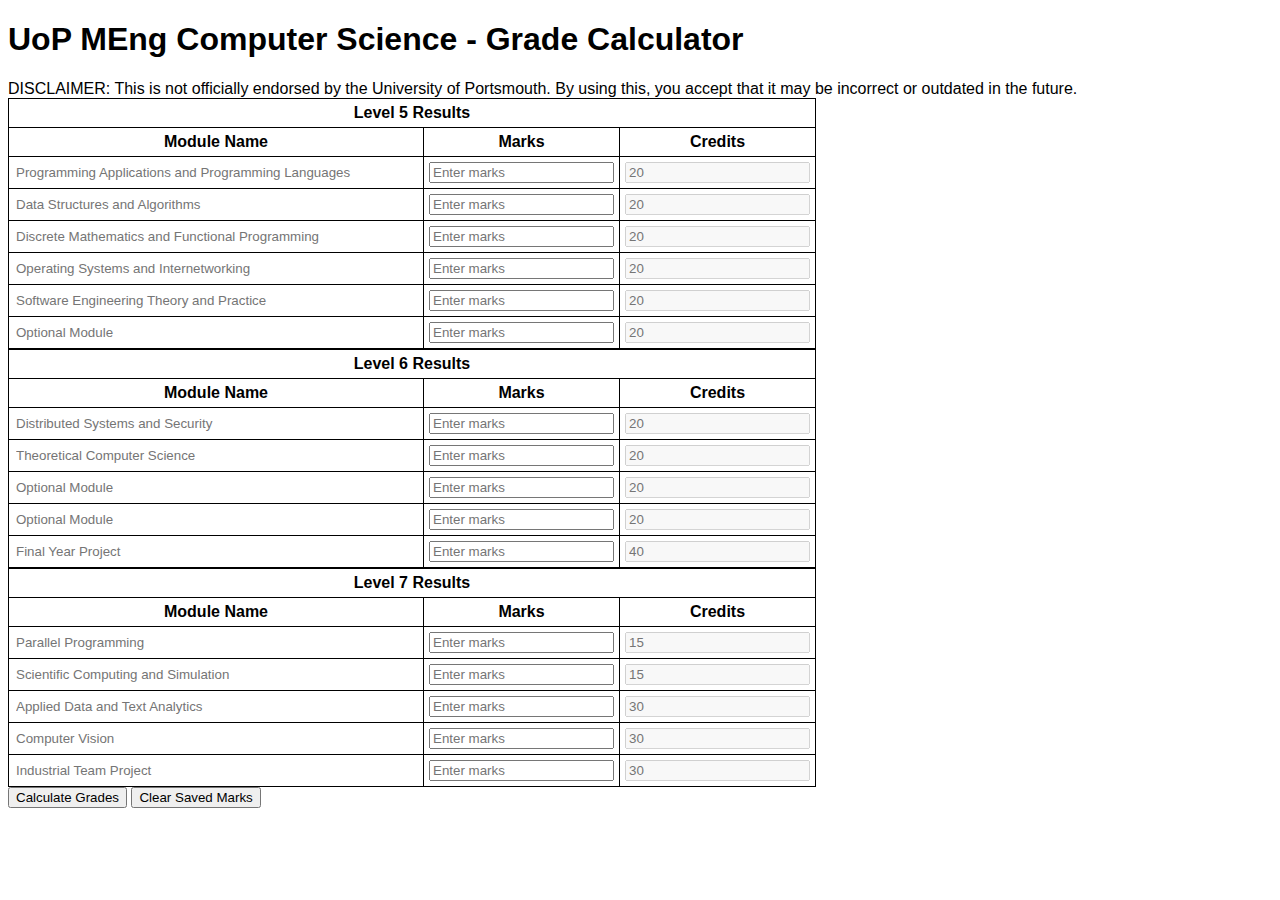
==== meng-calc.html @ 4c62b782 "Added grade calculator" ====
<!DOCTYPE html>
<html>
<head>
  <title>UoP MEng Computer Science - Grade Calculator</title>
  <style>
    html, body{
        font-family: Arial, Helvetica, sans-serif;
        font-size: 1rem;
    }
    input[type=text]:disabled {
        color: black !important;
        background-color: white;
        border: 0;
    }
    input[type=text] {
        width: 400px;
    }
    table, th, td {
      border: 1px solid black;
      border-collapse: collapse;
      padding: 5px;
      text-align: center;
    }
  </style>
</head>
<body>
  <h1>UoP MEng Computer Science - Grade Calculator</h1>
  <span>DISCLAIMER: This is not officially endorsed by the University of Portsmouth.</span>
  <span>By using this, you accept that it may be incorrect or outdated in the future.</span>

  <table id="level5">
    <tr><th colspan="3">Level 5 Results</th></tr>
    <tr>
      <th>Module Name</th>
      <th>Marks</th>
      <th>Credits</th>
    </tr>
    <tr>
        <td><input type="text" placeholder="Programming Applications and Programming Languages" disabled></td>
        <td><input class="mark" type="number" placeholder="Enter marks" ></td>
        <td><input class="credit" type="number" placeholder="20" disabled></td>
      </tr>
      <tr>
        <td><input type="text" placeholder="Data Structures and Algorithms" disabled></td>
        <td><input class="mark" type="number" placeholder="Enter marks" ></td>
        <td><input class="credit" type="number" placeholder="20" disabled></td>
      </tr>
      <tr>
        <td><input type="text" placeholder="Discrete Mathematics and Functional Programming" disabled></td>
        <td><input class="mark" type="number" placeholder="Enter marks" ></td>
        <td><input class="credit" type="number" placeholder="20" disabled></td>
      </tr>
      <tr>
        <td><input type="text" placeholder="Operating Systems and Internetworking" disabled></td>
        <td><input class="mark" type="number" placeholder="Enter marks" ></td>
        <td><input class="credit" type="number" placeholder="20" disabled></td>
      </tr>
      <tr>
        <td><input type="text" placeholder="Software Engineering Theory and Practice" disabled></td>
        <td><input class="mark" type="number" placeholder="Enter marks" ></td>
        <td><input class="credit" type="number" placeholder="20" disabled></td>
      </tr>
      <tr>
        <td><input type="text" placeholder="Optional Module" disabled></td>
        <td><input class="mark" type="number" placeholder="Enter marks" ></td>
        <td><input class="credit" type="number" placeholder="20" disabled></td>
      </tr>
  </table>

  <table id="level6">
    <tr><th colspan="3">Level 6 Results</th></tr>
    <tr>
      <th>Module Name</th>
      <th>Marks</th>
      <th>Credits</th>
    </tr>
    <!-- Repeat this block for as many modules as you have -->
    <tr>
        <td><input type="text" placeholder="Distributed Systems and Security" disabled></td>
        <td><input class="mark" type="number" placeholder="Enter marks" ></td>
        <td><input class="credit" type="number" placeholder="20" disabled></td>
      </tr>
      <tr>
        <td><input type="text" placeholder="Theoretical Computer Science" disabled></td>
        <td><input class="mark" type="number" placeholder="Enter marks" ></td>
        <td><input class="credit" type="number" placeholder="20" disabled></td>
      </tr>
      <tr>
        <td><input type="text" placeholder="Optional Module" disabled></td>
        <td><input class="mark" type="number" placeholder="Enter marks" ></td>
        <td><input class="credit" type="number" placeholder="20" disabled></td>
      </tr>
      <tr>
        <td><input type="text" placeholder="Optional Module" disabled></td>
        <td><input class="mark" type="number" placeholder="Enter marks" ></td>
        <td><input class="credit" type="number" placeholder="20" disabled></td>
      </tr>
      <tr>
        <td><input type="text" placeholder="Final Year Project" disabled></td>
        <td><input class="mark" type="number" placeholder="Enter marks" ></td>
        <td><input class="credit" type="number" placeholder="40" disabled></td>
      </tr>
  </table>

  <table id="level7">
    <tr><th colspan="3">Level 7 Results</th></tr>
    <tr>
      <th>Module Name</th>
      <th>Marks</th>
      <th>Credits</th>
    </tr>
    <!-- Repeat this block for as many modules as you have -->
    <tr>
        <td><input type="text" placeholder="Parallel Programming" disabled></td>
        <td><input class="mark" type="number" placeholder="Enter marks" ></td>
        <td><input class="credit" type="number" placeholder="15" disabled></td>
      </tr>
      <tr>
        <td><input type="text" placeholder="Scientific Computing and Simulation" disabled></td>
        <td><input class="mark" type="number" placeholder="Enter marks" ></td>
        <td><input class="credit" type="number" placeholder="15" disabled></td>
      </tr>
      <tr>
        <td><input type="text" placeholder="Applied Data and Text Analytics" disabled></td>
        <td><input class="mark" type="number" placeholder="Enter marks" ></td>
        <td><input class="credit" type="number" placeholder="30" disabled></td>
      </tr>
      <tr>
        <td><input type="text" placeholder="Computer Vision" disabled></td>
        <td><input class="mark" type="number" placeholder="Enter marks" ></td>
        <td><input class="credit" type="number" placeholder="30" disabled></td>
      </tr>
      <tr>
        <td><input type="text" placeholder="Industrial Team Project" disabled></td>
        <td><input class="mark" type="number" placeholder="Enter marks" ></td>
        <td><input class="credit" type="number" placeholder="30" disabled></td>
      </tr>
  </table>

  <!-- <button onclick="calculateGrades();">Calculate Grades</button> -->

  <button onclick="calculateGrades(); saveMarksToLocalStorage();">Calculate Grades</button>
  <button onclick="clearSavedMarks()">Clear Saved Marks</button>

  <h2 id="finalGrade"></h2>

  <script src="grade_calculator.js"></script>
</body>
</html>

<!-- <!DOCTYPE html>
<html>
<head>
  <title>Grade Calculator</title>
  <style>
    html, body{
        font-family: Arial, Helvetica, sans-serif;
        font-size: 1rem;
    }
    table, th, td {
      border: 1px solid black;
      border-collapse: collapse;
      padding: 5px;
      text-align: center;
    }
  </style>
</head>
<body>
  <h1>Grade Calculator</h1>

  <table id="level5">
    <tr><th colspan="3">Level 5 Results</th></tr>
    <tr>
      <th>Module Name</th>
      <th>Marks</th>
      <th>Credits</th>
    </tr>
    <tr>
        <td><input type="text" placeholder="Programming Applications and Programming Languages" disabled></td>
        <td><input class="mark" type="number" placeholder="Enter marks" ></td>
        <td><input class="credit" type="number" placeholder="20" disabled></td>
      </tr>
      <tr>
        <td><input type="text" placeholder="Data Structures and Algorithms" disabled></td>
        <td><input class="mark" type="number" placeholder="Enter marks" ></td>
        <td><input class="credit" type="number" placeholder="20" disabled></td>
      </tr>
      <tr>
        <td><input type="text" placeholder="Discrete Mathematics and Functional Programming" disabled></td>
        <td><input class="mark" type="number" placeholder="Enter marks" ></td>
        <td><input class="credit" type="number" placeholder="20" disabled></td>
      </tr>
      <tr>
        <td><input type="text" placeholder="Operating Systems and Internetworking" disabled></td>
        <td><input class="mark" type="number" placeholder="Enter marks" ></td>
        <td><input class="credit" type="number" placeholder="20" disabled></td>
      </tr>
      <tr>
        <td><input type="text" placeholder="Software Engineering Theory and Practice" disabled></td>
        <td><input class="mark" type="number" placeholder="Enter marks" ></td>
        <td><input class="credit" type="number" placeholder="20" disabled></td>
      </tr>
      <tr>
        <td><input type="text" placeholder="Optional Module" disabled></td>
        <td><input class="mark" type="number" placeholder="Enter marks" ></td>
        <td><input class="credit" type="number" placeholder="20" disabled></td>
      </tr>
  </table>

  <table id="level6">
    <tr><th colspan="3">Level 6 Results</th></tr>
    <tr>
      <th>Module Name</th>
      <th>Marks</th>
      <th>Credits</th>
    </tr>
    
    <tr>
        <td><input type="text" placeholder="Distributed Systems and Security" disabled></td>
        <td><input class="mark" type="number" placeholder="Enter marks" ></td>
        <td><input class="credit" type="number" placeholder="20" disabled></td>
      </tr>
      <tr>
        <td><input type="text" placeholder="Theoretical Computer Science" disabled></td>
        <td><input class="mark" type="number" placeholder="Enter marks" ></td>
        <td><input class="credit" type="number" placeholder="20" disabled></td>
      </tr>
      <tr>
        <td><input type="text" placeholder="Optional Module" disabled></td>
        <td><input class="mark" type="number" placeholder="Enter marks" ></td>
        <td><input class="credit" type="number" placeholder="20" disabled></td>
      </tr>
      <tr>
        <td><input type="text" placeholder="Optional Module" disabled></td>
        <td><input class="mark" type="number" placeholder="Enter marks" ></td>
        <td><input class="credit" type="number" placeholder="20" disabled></td>
      </tr>
      <tr>
        <td><input type="text" placeholder="Final Year Project" disabled></td>
        <td><input class="mark" type="number" placeholder="Enter marks" ></td>
        <td><input class="credit" type="number" placeholder="40" disabled></td>
      </tr>
  </table>

  <table id="level7">
    <tr><th colspan="3">Level 7 Results</th></tr>
    <tr>
      <th>Module Name</th>
      <th>Marks</th>
      <th>Credits</th>
    </tr>
    
    <tr>
        <td><input type="text" placeholder="Parallel Programming" disabled></td>
        <td><input class="mark" type="number" placeholder="Enter marks" ></td>
        <td><input class="credit" type="number" placeholder="15" disabled></td>
      </tr>
      <tr>
        <td><input type="text" placeholder="Scientific Computing and Simulation" disabled></td>
        <td><input class="mark" type="number" placeholder="Enter marks" ></td>
        <td><input class="credit" type="number" placeholder="15" disabled></td>
      </tr>
      <tr>
        <td><input type="text" placeholder="Applied Data and Text Analytics" disabled></td>
        <td><input class="mark" type="number" placeholder="Enter marks" ></td>
        <td><input class="credit" type="number" placeholder="30" disabled></td>
      </tr>
      <tr>
        <td><input type="text" placeholder="Computer Vision" disabled></td>
        <td><input class="mark" type="number" placeholder="Enter marks" ></td>
        <td><input class="credit" type="number" placeholder="30" disabled></td>
      </tr>
      <tr>
        <td><input type="text" placeholder="Industrial Team Project" disabled></td>
        <td><input class="mark" type="number" placeholder="Enter marks" ></td>
        <td><input class="credit" type="number" placeholder="30" disabled></td>
      </tr>
  </table>

  <button onclick="calculateGrades()">Calculate Grades</button>

  <h2 id="finalGrade"></h2>

  <script src="grade_calculator.js"></script>
</body>
</html>
-->
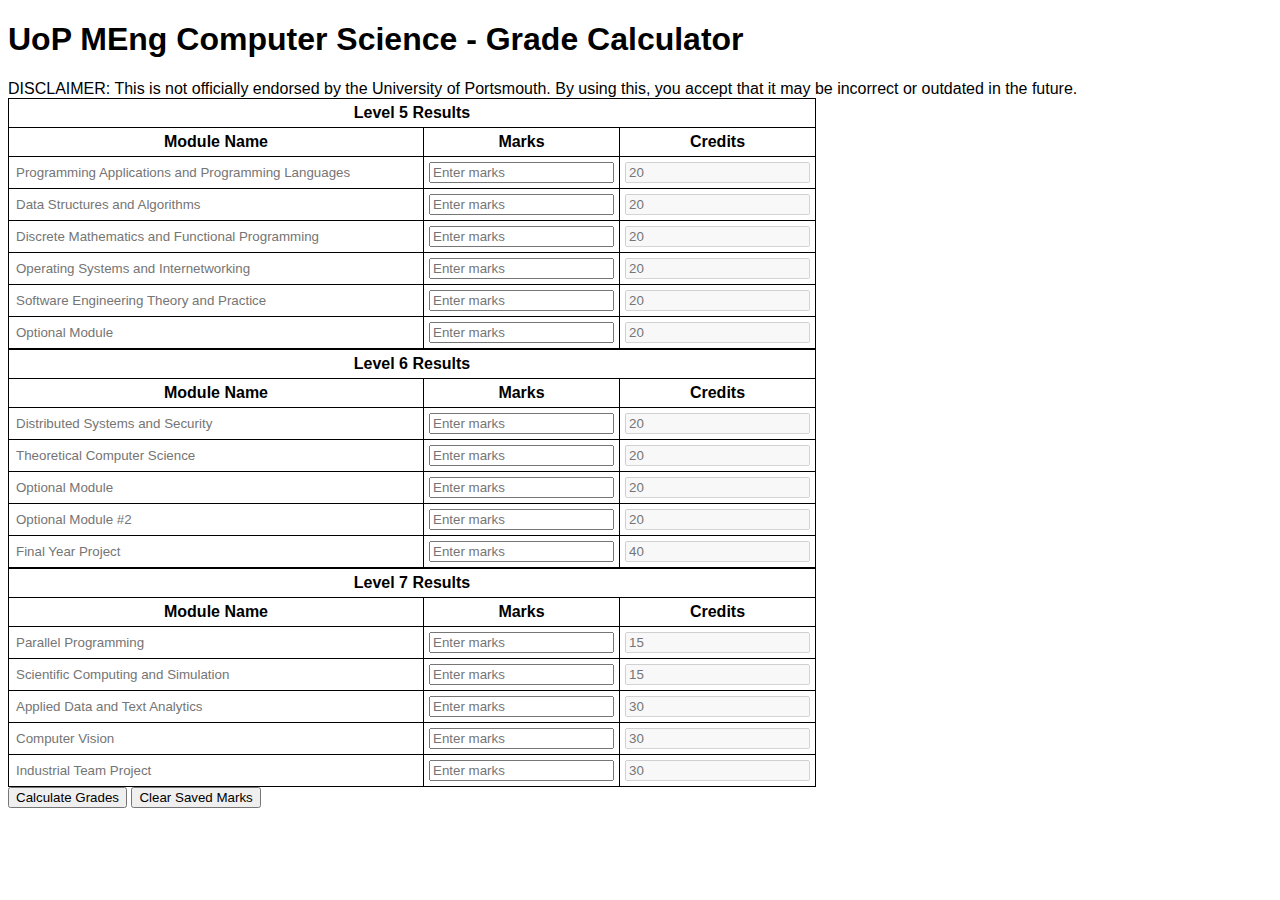
==== commit 09a8e97e: "Fixed optional module#2" ====
--- a/meng-calc.html
+++ b/meng-calc.html
@@ -91,7 +91,7 @@
         <td><input class="credit" type="number" placeholder="20" disabled></td>
       </tr>
       <tr>
-        <td><input type="text" placeholder="Optional Module" disabled></td>
+        <td><input type="text" placeholder="Optional Module #2" disabled></td>
         <td><input class="mark" type="number" placeholder="Enter marks" ></td>
         <td><input class="credit" type="number" placeholder="20" disabled></td>
       </tr>
@@ -146,142 +146,4 @@
 
   <script src="grade_calculator.js"></script>
 </body>
-</html>
-
-<!-- <!DOCTYPE html>
-<html>
-<head>
-  <title>Grade Calculator</title>
-  <style>
-    html, body{
-        font-family: Arial, Helvetica, sans-serif;
-        font-size: 1rem;
-    }
-    table, th, td {
-      border: 1px solid black;
-      border-collapse: collapse;
-      padding: 5px;
-      text-align: center;
-    }
-  </style>
-</head>
-<body>
-  <h1>Grade Calculator</h1>
-
-  <table id="level5">
-    <tr><th colspan="3">Level 5 Results</th></tr>
-    <tr>
-      <th>Module Name</th>
-      <th>Marks</th>
-      <th>Credits</th>
-    </tr>
-    <tr>
-        <td><input type="text" placeholder="Programming Applications and Programming Languages" disabled></td>
-        <td><input class="mark" type="number" placeholder="Enter marks" ></td>
-        <td><input class="credit" type="number" placeholder="20" disabled></td>
-      </tr>
-      <tr>
-        <td><input type="text" placeholder="Data Structures and Algorithms" disabled></td>
-        <td><input class="mark" type="number" placeholder="Enter marks" ></td>
-        <td><input class="credit" type="number" placeholder="20" disabled></td>
-      </tr>
-      <tr>
-        <td><input type="text" placeholder="Discrete Mathematics and Functional Programming" disabled></td>
-        <td><input class="mark" type="number" placeholder="Enter marks" ></td>
-        <td><input class="credit" type="number" placeholder="20" disabled></td>
-      </tr>
-      <tr>
-        <td><input type="text" placeholder="Operating Systems and Internetworking" disabled></td>
-        <td><input class="mark" type="number" placeholder="Enter marks" ></td>
-        <td><input class="credit" type="number" placeholder="20" disabled></td>
-      </tr>
-      <tr>
-        <td><input type="text" placeholder="Software Engineering Theory and Practice" disabled></td>
-        <td><input class="mark" type="number" placeholder="Enter marks" ></td>
-        <td><input class="credit" type="number" placeholder="20" disabled></td>
-      </tr>
-      <tr>
-        <td><input type="text" placeholder="Optional Module" disabled></td>
-        <td><input class="mark" type="number" placeholder="Enter marks" ></td>
-        <td><input class="credit" type="number" placeholder="20" disabled></td>
-      </tr>
-  </table>
-
-  <table id="level6">
-    <tr><th colspan="3">Level 6 Results</th></tr>
-    <tr>
-      <th>Module Name</th>
-      <th>Marks</th>
-      <th>Credits</th>
-    </tr>
-    
-    <tr>
-        <td><input type="text" placeholder="Distributed Systems and Security" disabled></td>
-        <td><input class="mark" type="number" placeholder="Enter marks" ></td>
-        <td><input class="credit" type="number" placeholder="20" disabled></td>
-      </tr>
-      <tr>
-        <td><input type="text" placeholder="Theoretical Computer Science" disabled></td>
-        <td><input class="mark" type="number" placeholder="Enter marks" ></td>
-        <td><input class="credit" type="number" placeholder="20" disabled></td>
-      </tr>
-      <tr>
-        <td><input type="text" placeholder="Optional Module" disabled></td>
-        <td><input class="mark" type="number" placeholder="Enter marks" ></td>
-        <td><input class="credit" type="number" placeholder="20" disabled></td>
-      </tr>
-      <tr>
-        <td><input type="text" placeholder="Optional Module" disabled></td>
-        <td><input class="mark" type="number" placeholder="Enter marks" ></td>
-        <td><input class="credit" type="number" placeholder="20" disabled></td>
-      </tr>
-      <tr>
-        <td><input type="text" placeholder="Final Year Project" disabled></td>
-        <td><input class="mark" type="number" placeholder="Enter marks" ></td>
-        <td><input class="credit" type="number" placeholder="40" disabled></td>
-      </tr>
-  </table>
-
-  <table id="level7">
-    <tr><th colspan="3">Level 7 Results</th></tr>
-    <tr>
-      <th>Module Name</th>
-      <th>Marks</th>
-      <th>Credits</th>
-    </tr>
-    
-    <tr>
-        <td><input type="text" placeholder="Parallel Programming" disabled></td>
-        <td><input class="mark" type="number" placeholder="Enter marks" ></td>
-        <td><input class="credit" type="number" placeholder="15" disabled></td>
-      </tr>
-      <tr>
-        <td><input type="text" placeholder="Scientific Computing and Simulation" disabled></td>
-        <td><input class="mark" type="number" placeholder="Enter marks" ></td>
-        <td><input class="credit" type="number" placeholder="15" disabled></td>
-      </tr>
-      <tr>
-        <td><input type="text" placeholder="Applied Data and Text Analytics" disabled></td>
-        <td><input class="mark" type="number" placeholder="Enter marks" ></td>
-        <td><input class="credit" type="number" placeholder="30" disabled></td>
-      </tr>
-      <tr>
-        <td><input type="text" placeholder="Computer Vision" disabled></td>
-        <td><input class="mark" type="number" placeholder="Enter marks" ></td>
-        <td><input class="credit" type="number" placeholder="30" disabled></td>
-      </tr>
-      <tr>
-        <td><input type="text" placeholder="Industrial Team Project" disabled></td>
-        <td><input class="mark" type="number" placeholder="Enter marks" ></td>
-        <td><input class="credit" type="number" placeholder="30" disabled></td>
-      </tr>
-  </table>
-
-  <button onclick="calculateGrades()">Calculate Grades</button>
-
-  <h2 id="finalGrade"></h2>
-
-  <script src="grade_calculator.js"></script>
-</body>
-</html>
--->+</html>